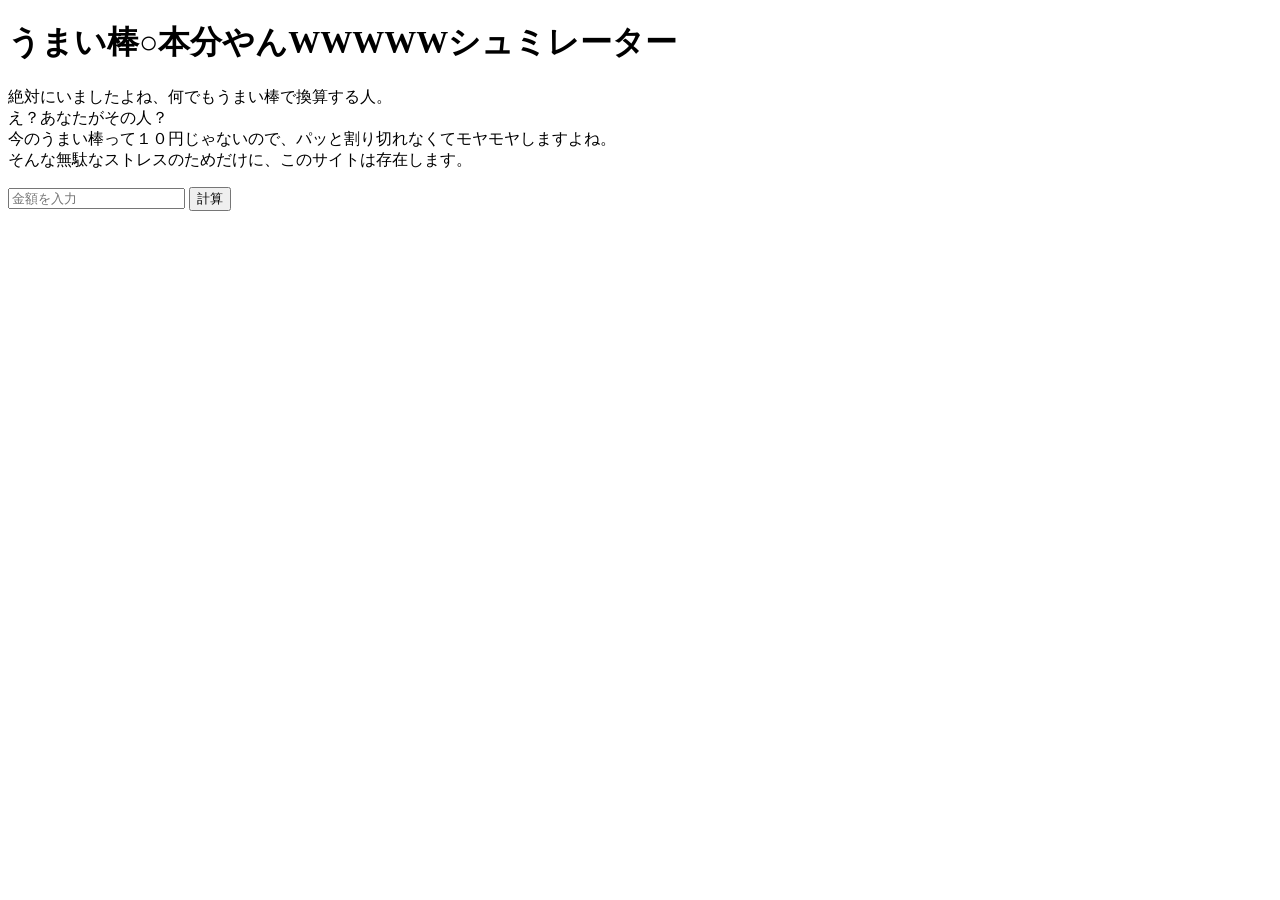
==== index.html @ 053e3a7d "Add initial HTML structure for simulator" ====
<!DOCTYPE html>
<html lang="ja">
   
    <head>
        <meta charset="UTF-8">
        <title>うまい棒○本分やんWWWWWシュミレーター</title>
         <link rel="stylesheet" href="style.css">
    </head>
    <body>

        <h1>うまい棒○本分やんWWWWWシュミレーター</h1>

        <p>
            絶対にいましたよね、何でもうまい棒で換算する人。<br>
            え？あなたがその人？<br>
            今のうまい棒って１０円じゃないので、パッと割り切れなくてモヤモヤしますよね。<br>
            そんな無駄なストレスのためだけに、このサイトは存在します。
        </p>

        <div class="input-area">
        <input type="number"id="money"
        oninput="showYen()"
        placeholder="金額を入力">
        <button onclick="calc()">計算</button>
        </div>

        <p id="result"></p>
        <p id="yen"></p>

        <script>
            function calc()
            {let money=Number(document.getElementById("money").value);
           if (money === 0 || isNaN(money)){document.getElementById("result").innerText="金額入れてくれな換算できへんで。";
            return;
           } 
           
            
            let umaibo=Math.floor(money/15);


            document.getElementById("result").innerText=
            "うまい棒"+umaibo+"本分やんWWWWW";
            }
            function showYen(){
            let money=document.getElementById("money").value;
            if(money===""){
                document.getElementById("yen").innerText="";
                return;
            }
            document.getElementById("yen").innerText=money+"円";
           }
            </script>
    </body>
</html>
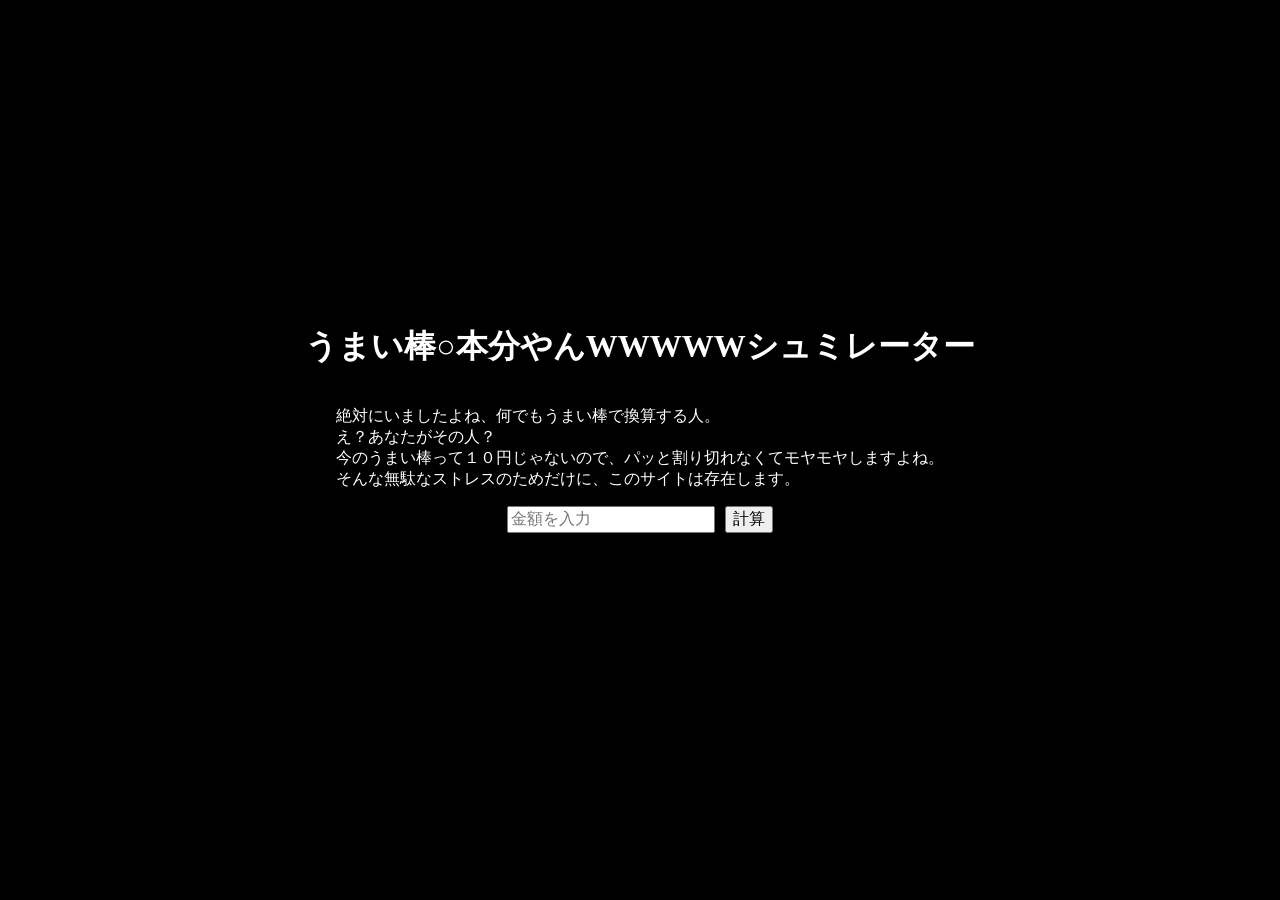
==== commit e83ba2fa: "Add files via upload" ====
--- a/index.html
+++ b/index.html
@@ -1,54 +1,61 @@
-<!DOCTYPE html>
-<html lang="ja">
-   
-    <head>
-        <meta charset="UTF-8">
-        <title>うまい棒○本分やんWWWWWシュミレーター</title>
-         <link rel="stylesheet" href="style.css">
-    </head>
-    <body>
-
-        <h1>うまい棒○本分やんWWWWWシュミレーター</h1>
-
-        <p>
-            絶対にいましたよね、何でもうまい棒で換算する人。<br>
-            え？あなたがその人？<br>
-            今のうまい棒って１０円じゃないので、パッと割り切れなくてモヤモヤしますよね。<br>
-            そんな無駄なストレスのためだけに、このサイトは存在します。
-        </p>
-
-        <div class="input-area">
-        <input type="number"id="money"
-        oninput="showYen()"
-        placeholder="金額を入力">
-        <button onclick="calc()">計算</button>
-        </div>
-
-        <p id="result"></p>
-        <p id="yen"></p>
-
-        <script>
-            function calc()
-            {let money=Number(document.getElementById("money").value);
-           if (money === 0 || isNaN(money)){document.getElementById("result").innerText="金額入れてくれな換算できへんで。";
-            return;
-           } 
-           
-            
-            let umaibo=Math.floor(money/15);
-
-
-            document.getElementById("result").innerText=
-            "うまい棒"+umaibo+"本分やんWWWWW";
-            }
-            function showYen(){
-            let money=document.getElementById("money").value;
-            if(money===""){
-                document.getElementById("yen").innerText="";
-                return;
-            }
-            document.getElementById("yen").innerText=money+"円";
-           }
-            </script>
-    </body>
-</html>
+<!DOCTYPE html>
+<html lang="ja">
+   
+    <head>
+        <meta charset="UTF-8">
+        <meta name="viewport" content="width=drvice-width, intial-scale=1.0">
+        <title>うまい棒○本分やんWWWWWシュミレーター</title>
+         <link rel="stylesheet" href="style.css">
+    </head>
+    <body>
+
+        <h1>うまい棒○本分やんWWWWWシュミレーター</h1>
+
+        <p>
+            絶対にいましたよね、何でもうまい棒で換算する人。<br>
+            え？あなたがその人？<br>
+            今のうまい棒って１０円じゃないので、パッと割り切れなくてモヤモヤしますよね。<br>
+            そんな無駄なストレスのためだけに、このサイトは存在します。
+        </p>
+
+        <div class="input-area">
+        <input type="number"id="money"
+        oninput="showYen()"
+        placeholder="金額を入力">
+        <button onclick="calc()">計算</button>
+        </div>
+
+        <p id="result"></p>
+        <p id="yen"></p>
+
+        <script>
+            function calc()
+            {let money=Number(document.getElementById("money").value);
+           if (money === 0 || isNaN(money)){document.getElementById("result").innerText="金額入れてくれな換算できへんで。";
+            return;
+           } 
+           
+            
+            let umaibo=Math.floor(money/15);
+
+            document.getElementById("money").addEventListener("keydown",function(e){
+                if(e.key==="enter"){
+                    calc();
+                }
+            });
+
+
+            document.getElementById("result").innerText=
+            "うまい棒"+umaibo+"本分やんWWWWW";
+            }
+            function showYen(){
+            let money=document.getElementById("money").value;
+            if(money===""){
+                document.getElementById("yen").innerText="";
+                return;
+            }
+            document.getElementById("yen").innerText=money+"円";
+           }
+            </script>
+    </body>
+</html>
--- a/style.css
+++ b/style.css
@@ -0,0 +1,33 @@
+body {
+  background-color: black;
+  color: white;
+  display: flex;
+  flex-direction: column;
+  justify-content: center;
+  align-items: center;
+  justify-content: center;
+  align-items: center;
+  margin: 0;
+  padding: 0;
+  height: 100vh;
+  overflow-x: hidden;
+  box-sizing: border-box;
+  font-size: 16px;
+}
+
+  .input-area{
+    display: flex;
+justify-content: center;
+gap: 10px;
+margin: 0;
+padding: 0;
+width: 100%;
+max-width: 500px;
+box-sizing: border-box;
+  }
+
+  input,button{
+    max-width: 100%;
+    box-sizing: border-box;
+    font-size: 16px;
+  }
